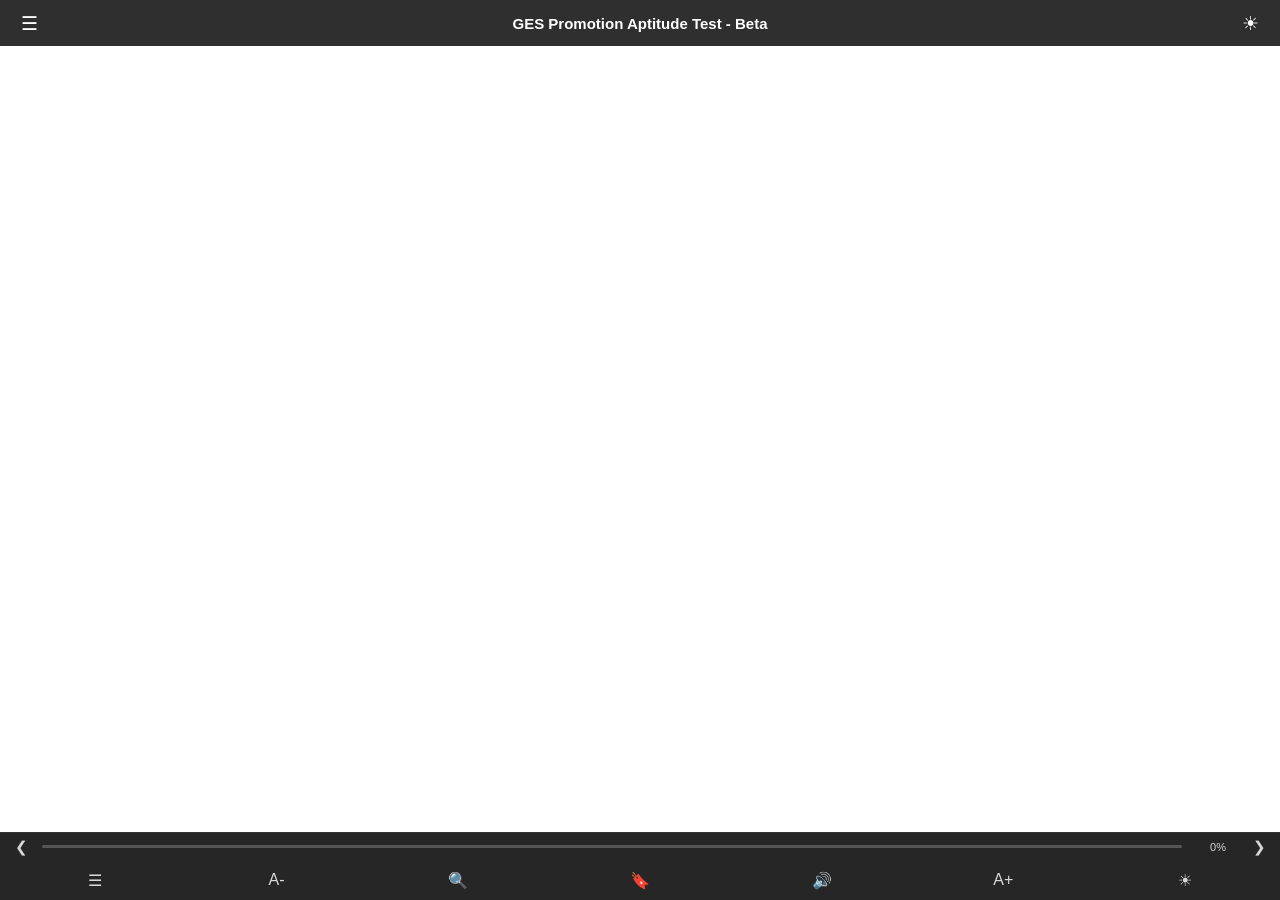
==== index-6.html @ e3caa101 "Add files via upload" ====
<!DOCTYPE html>
<html lang="en">
<head>

  <meta charset="UTF-8" />

  <meta
    name="viewport"
    content="width=device-width, initial-scale=1.0"
  />

  <title>
    GES Promotion Aptitude Test - Beta
  </title>

  <link
    rel="stylesheet"
    href="./style.css"
  />

  <!-- Android -->
  <link rel="manifest"
    href="./manifest-beta.json"
  />
  
  <meta 
    name="theme-color"
    content="#111111"
  >

  <!-- iPhone -->
  <link rel="apple-touch-icon"
    href="icon-beta-192.png"
  >

  <meta
    name="apple-mobile-web-app-capable"
    content="yes"
  >

  <meta
    name="apple-mobile-web-app-status-bar-style"
    content="black-translucent"
  >

</head>

<body>

<div class="app">

  <header>

    <button
      id="menuBtn"
      class="iconBtn"
      aria-label="Open Menu"
    >
      ☰
    </button>

    <h1 class="title">
      GES Promotion Aptitude Test - Beta
    </h1>

    <button
      id="themeBtn"
      class="iconBtn"
      aria-label="Toggle Theme"
    >
      ☀
    </button>

  </header>

  <aside
    id="sidebar"
    class="sidebar"
  >

    <!-- Tab Buttons -->
    <div class="sidebarTabs">
      <button class="sidebarTab active" data-tab="toc">Contents</button>
      <button class="sidebarTab" data-tab="bookmarks">Bookmarks</button>
    </div>

    <!-- Contents Panel -->
    <div id="tocPanel" class="tabPanel active">
      <div id="toc" class="tocContainer"></div>
    </div>

    <!-- Bookmarks Panel -->
    <div id="bookmarksPanel" class="tabPanel">
      <div id="bookmarksList"></div>
    </div>


  <!-- About --> 
  <div class="aboutSection">

  <img
    src="icon-beta-192.png"
    alt="GES Pasco Icon"
    class="aboutIcon"
  >

  <div class="aboutText">

    <strong>
      GES Promotion Test Pasco
    </strong>

    <br>

    2025 Edition

    <br>

    Developed by Abdul-Latif Ahmed [AlatiphA]

  </div>

</div>
  
  </aside>

  <main>

  <div id="viewer"></div>  
    
  <div id="readingInfo"></div>
    
  <div id="navOverlay">

    <div
      id="leftZone"
      class="navZone"
    ></div>

    <div
      id="centerZone"
      class="navZone"
    ></div>

    <div
      id="rightZone"
      class="navZone"></div>

  </div>

  </main>

  <footer>
  

  <div class="topFooter">

    <button
      id="prevPage"
      class="navBtn"
    >
      ❮
    </button>

    <div class="progressBar">

      <div
        id="progressFill"
        class="progressFill"
      ></div>

    </div>

    <span id="progressText">
      0%
    </span>

    <button
      id="nextPage"
      class="navBtn"
    >
      ❯
    </button>

  </div>
    

  <div class="bottomFooter">

    <button
      id="bottomMenuBtn"
      class="bottomBtn"
      aria-label="Chapters"
    >
      ☰
    </button>

    <button
      id="bottomDecreaseFont"
      class="bottomBtn"
      aria-label="Smaller Font"
    >
      A-
    </button>

    <button
      id="searchBtn"
      class="bottomBtn"
      aria-label="Search"
    >
      🔍
    </button>




    <button
      id="bookmarkBtn"
      class="bottomBtn"
    >
     🔖
    </button>


    

    <button
      id="ttsBtn"
      class="bottomBtn"
      aria-label="Read Aloud"
      title="Read Aloud"
    >
      🔊
    </button>

    <button
      id="bottomIncreaseFont"
      class="bottomBtn"
      aria-label="Larger Font"
    >
      A+
    </button>

    <button
      id="bottomThemeBtn"
      class="bottomBtn"
      aria-label="Theme"
    >
      ☀
    </button>

  </div>

</footer>

<div id="searchModal">

  <div class="searchBox">

    <input
      type="text"
      id="searchInput"
      placeholder="Search book..."
    />

    <button id="closeSearch">
      ✕
    </button>

  </div>

  <div id="searchResults"></div>

  </div>

</div>

<script src="https://cdn.jsdelivr.net/npm/jszip@3.10.1/dist/jszip.min.js"></script>

<script src="https://cdn.jsdelivr.net/npm/epubjs/dist/epub.min.js"></script>

<script src="./app.js"></script>

</body>
</html>
---- style.css ----
* {
  margin: 0;
  padding: 0;
  box-sizing: border-box;
}

html,
body {
  width: 100%;
  height: 100%;

  overflow: hidden;

  font-family: Arial, sans-serif;
}

body {
  background: #f5f5f5;
  color: #111;
}

body.dark {
  background: #111;
  color: #fff;
}

.app {
  position: relative;

  width: 100%;
  height: 100dvh;

  overflow: hidden;
}

/* =========================
   HEADER
========================= */

header {
  position: fixed;

  top: 0;
  left: 0;
  right: 0;

  height: 46px;

  background: rgba(30,30,30,0.92);

  display: flex;
  align-items: center;
  justify-content: space-between;

  padding: 0 10px;

  z-index: 9999;

  backdrop-filter: blur(8px);

  transition:
    transform 0.25s ease,
    opacity 0.25s ease;
}

.title {
  color: white;

  font-size: 15px;

  font-weight: 600;

  white-space: nowrap;

  overflow: hidden;

  text-overflow: ellipsis;

  margin: 0 8px;
}

.iconBtn {
  width: 38px;
  height: 38px;

  border: none;

  background: transparent;

  color: white;

  font-size: 19px;

  cursor: pointer;

  display: flex;
  align-items: center;
  justify-content: center;

  border-radius: 8px;

  transition:
    background 0.2s ease,
    transform 0.15s ease;
}

/* =========================
   MAIN VIEWER
========================= */

main {
  position: absolute;

  inset: 0;

  overflow: hidden;
}

#viewer {
  width: 100%;
  height: 100%;

  overflow: hidden;

  background: white;
}

body.dark #viewer {
  background: #111;
}

#viewer iframe {
  width: 100% !important;
  height: 100% !important;

  border: none !important;
}

/* =========================
   FOOTER
========================= */

footer {
  position: fixed;

  left: 0;
  right: 0;
  bottom: 0;

  height: 68px;

  background: rgba(30,30,30,0.96);

  display: flex;
  flex-direction: column;

  z-index: 9999;

  backdrop-filter: blur(8px);

  border-top: 1px solid #333;

  transition:
    transform 0.25s ease,
    opacity 0.25s ease;
}

.topFooter {
  height: 28px;

  display: flex;
  align-items: center;
  justify-content: space-between;

  padding: 0 8px;
}

.bottomFooter {
  height: 40px;

  display: flex;
  align-items: center;
  justify-content: space-around;

  padding: 0 4px;
}

.navBtn {
  width: 26px;
  height: 26px;

  border: none;

  background: transparent;

  color: #d8d8d8;

  font-size: 15px;

  cursor: pointer;

  display: flex;
  align-items: center;
  justify-content: center;

  border-radius: 6px;

  transition:
    background 0.2s ease,
    transform 0.15s ease;
}

#progressText {
  color: #d8d8d8;

  font-size: 11px;

  margin: 0 8px;

  min-width: 40px;

  text-align: center;
}

.progressBar {
  flex: 1;

  height: 3px;

  background: #555;

  border-radius: 999px;

  overflow: hidden;

  margin: 0 8px;
}

.progressFill {
  height: 100%;

  width: 0%;

  background: #4aa3ff;
}

.bottomBtn {
  width: 30px;
  height: 30px;

  border: none;

  background: transparent;

  color: #d8d8d8;

  font-size: 16px;

  cursor: pointer;

  display: flex;
  align-items: center;
  justify-content: center;

  border-radius: 8px;

  transition:
    background 0.2s ease,
    transform 0.15s ease;
}

/* =========================
   BUTTON EFFECTS
========================= */

.iconBtn:hover,
.bottomBtn:hover,
.navBtn:hover {
  background: rgba(255,255,255,0.06);
}

.iconBtn:active,
.bottomBtn:active,
.navBtn:active {
  transform: scale(0.94);
}

/* =========================
   SIDEBAR
========================= */

.sidebar {

  position: fixed;

  top: 56px;
  left: -300px;

  width: 300px;

  height: calc(100dvh - 56px);

  background: white;

  transition: left 0.3s ease;

  z-index: 10000;

  padding: 15px;

  display: flex;

  flex-direction: column;

}

.sidebar.active {
  left: 0;
}

body.dark .sidebar {
  background: #1e1e1e;
  color: white;
}

.tocContainer {
  flex: 1;
  overflow-y: auto;
  min-height: 0;
}

.aboutSection {
  display: flex;
  align-items: center;
  justify-content: center;
  flex-direction: column;
  text-align: center;
  padding: 12px;
  gap: 6px;
}

.aboutIcon {
  width: 40px;
  height: 40px;
  border-radius: 8px;
}

.aboutText {
  font-size: 10px;
  line-height: 1.6;
  color: inherit;
  opacity: 0.7;
}

.aboutText strong {
  font-size: 11px;
}


/* =========================
   TOC
========================= */

#toc a {
  display: block;

  padding: 12px 10px;

  color: inherit;

  text-decoration: none;

  border-bottom: 1px solid #ccc;

  font-size: 14px;
}

#toc a:hover {
  background: rgba(0,0,0,0.05);
}

body.dark #toc a:hover {
  background: rgba(255,255,255,0.05);
}

/* =========================
   AUTO HIDE
========================= */

.hideControls {
  opacity: 0 !important;

  pointer-events: none !important;
}

header.hideControls {
  transform: translateY(-100%);
}

footer.hideControls {
  transform: translateY(100%);
}

/* =========================
   NAVIGATION OVERLAY
========================= */

#navOverlay {
  position: absolute;

  inset: 0;

  display: flex;

  z-index: 5000;
}

.navZone {
  height: 100%;
}

#leftZone {
  width: 30%;
}

#centerZone {
  width: 40%;
}

#rightZone {
  width: 30%;
}

button {
  touch-action: manipulation;
}

/* =========================
   SEARCH MODAL
========================= */

#searchModal {
  position: fixed;

  inset: 0;

  background: rgba(0,0,0,0.6);

  z-index: 20000;

  display: none;

  flex-direction: column;

  padding: 20px;
}

#searchModal.active {
  display: flex;
}

.searchBox {
  display: flex;

  gap: 10px;

  margin-bottom: 15px;
}

#searchInput {
  flex: 1;

  height: 42px;

  border: none;

  border-radius: 10px;

  padding: 0 14px;

  font-size: 15px;
}

#closeSearch {
  width: 42px;

  border: none;

  border-radius: 10px;

  font-size: 16px;

  cursor: pointer;
}

#searchResults {
  flex: 1;

  overflow-y: auto;

  background: white;

  border-radius: 12px;

  padding: 10px;
}

.searchItem {
  padding: 12px;

  border-bottom: 1px solid #ddd;

  cursor: pointer;

  font-size: 14px;
}

.searchItem:hover {
  background: rgba(0,0,0,0.05);
}

body.dark #searchResults {
  background: #1e1e1e;

  color: white;
}

body.dark .searchItem {
  border-color: #333;
}

.search-highlight {
  pointer-events: none;
}

/* =========================
   MOBILE
========================= */

@media (max-width: 768px) {

  .sidebar {
    width: 85%;
    left: -85%;
  }

  .sidebar.active {
    left: 0;
  }

  .title {
    font-size: 14px;
  }

  .bottomBtn {
    font-size: 16px;
  }


/* =========================
   READING INFO
========================= */

  #readingInfo {
   position: fixed;
   bottom: 10px;
   left: 50%;
   transform: translateX(-50%);
   background: rgba(0,0,0,0.75);
   color: white;
   padding: 2px 8px;
   border-radius: 20px;
   font-size: 10px;
   z-index: 9000;
   pointer-events: none;
   opacity: 0;
   transition: opacity .25s ease;
   text-align: center;
   white-space: nowrap; 
 }

  body.readingMode #readingInfo {

  opacity: 1;

 }


 /* =========================
   TOC ITEMS
========================= */
  
  .tocItem {

  display: flex;

  align-items: center;

  width: 100%;

}

  .tocItem a {

  flex: 1;

  display: block;

}

.tocToggle {

  width: 24px;

  min-width: 24px;

  height: 24px;

  display: flex;

  align-items: center;

  justify-content: center;

  cursor: pointer;

  user-select: none;

}

 .tocChildren {

  display: none !important;

  margin-left: 24px;

 }

.tocChildren.open {

  display: block !important;

 }

  
  
/* =========================
   SIDEBAR TABS
========================= */

.sidebarTabs {
  display: flex;
  border-bottom: 1px solid #ddd;
  margin-bottom: 8px;
  flex-shrink: 0;
}

body.dark .sidebarTabs {
  border-color: #333;
}

.sidebarTab {
  flex: 1;
  padding: 9px 0;
  border: none;
  background: transparent;
  color: inherit;
  font-size: 13px;
  font-weight: 600;
  cursor: pointer;
  opacity: 0.45;
  border-bottom: 2px solid transparent;
  transition: opacity 0.2s ease, border-color 0.2s ease;
}

.sidebarTab.active {
  opacity: 1;
  border-bottom-color: #4aa3ff;
  color: #4aa3ff;
}

/* =========================
   TAB PANELS
========================= */

.tabPanel {
  display: none;
  flex: 1;
  overflow-y: auto;
  min-height: 0;
}

.tabPanel.active {
  display: flex;
  flex-direction: column;
}

/* Bookmarks list */

#bookmarksList {
  flex: 1;
  overflow-y: auto;
}

#bookmarksList a {
  display: block;
  padding: 10px 8px;
  text-decoration: none;
  color: inherit;
  font-size: 13px;
  border-bottom: 1px solid #ccc;
}

body.dark #bookmarksList a {
  border-color: #333;
}

#bookmarksList a:hover {
  background: rgba(0,0,0,0.05);
}

body.dark #bookmarksList a:hover {
  background: rgba(255,255,255,0.05);
}

.noBookmarks {
  padding: 20px 8px;
  font-size: 13px;
  opacity: 0.5;
  text-align: center;
} 

  
}

/* =========================
   BOOKMARK ROWS
========================= */

.bookmarkRow {
  display: flex;
  align-items: center;
  border-bottom: 1px solid #ccc;
}

body.dark .bookmarkRow {
  border-color: #333;
}

.bookmarkLink {
  flex: 1;
  display: block;
  padding: 10px 8px;
  text-decoration: none;
  color: inherit;
  font-size: 13px;
  overflow: hidden;
  text-overflow: ellipsis;
  white-space: nowrap;
}

.bookmarkDelete {
  flex-shrink: 0;
  width: 34px;
  height: 34px;
  border: none;
  background: transparent;
  font-size: 15px;
  cursor: pointer;
  border-radius: 6px;
  opacity: 0.45;
  transition: opacity 0.2s ease, background 0.2s ease;
}

.bookmarkDelete:hover {
  opacity: 1;
  background: rgba(255, 80, 80, 0.12);
}
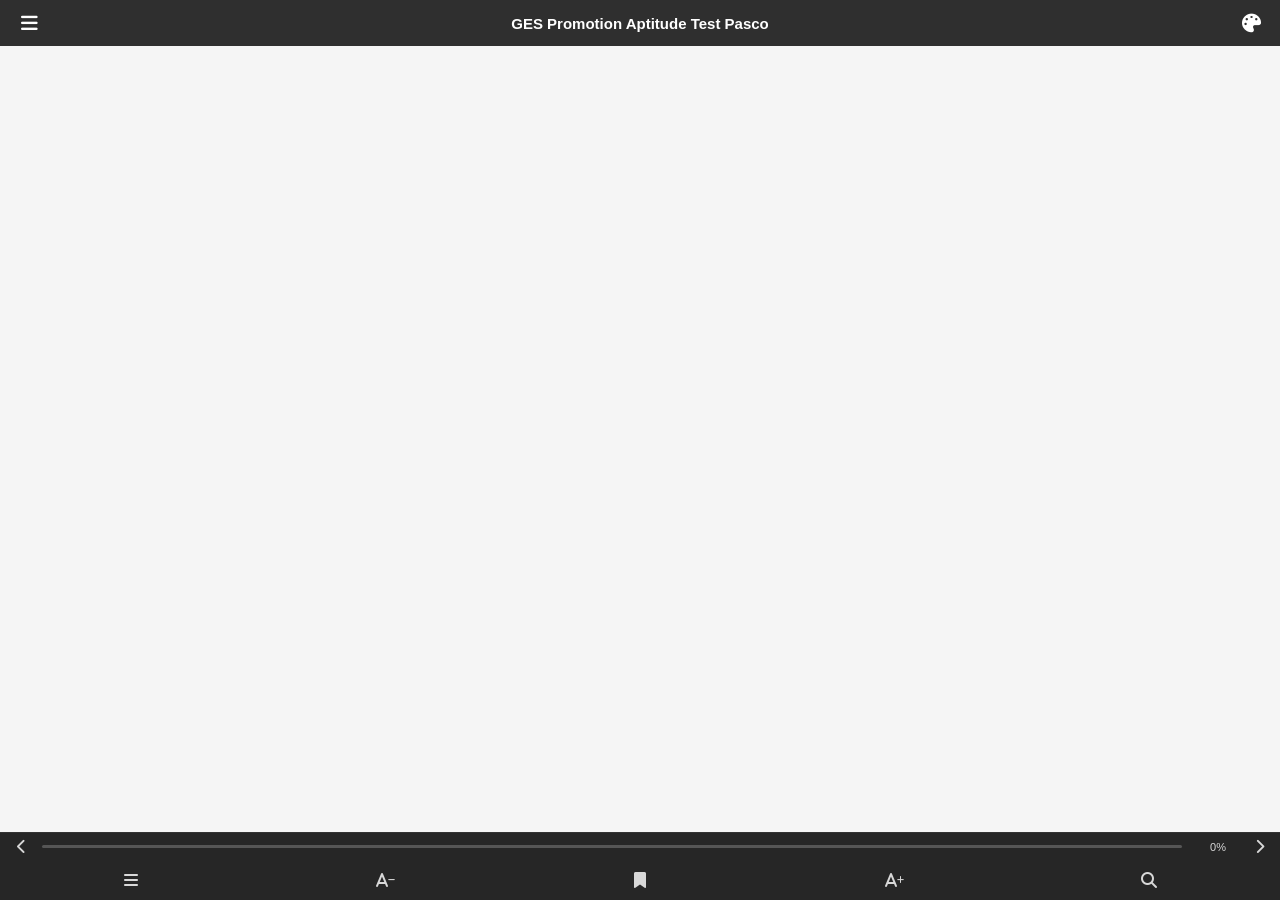
==== commit af12864c: "Add files via upload" ====
--- a/index-6.html
+++ b/index-6.html
@@ -10,12 +10,18 @@
   />
 
   <title>
-    GES Promotion Aptitude Test - Beta
+    GES Promotion Aptitude Test Pasco
   </title>
 
   <link
     rel="stylesheet"
     href="./style.css"
+  />
+
+  <!-- Font Awesome -->
+  <link
+    rel="stylesheet"
+    href="https://cdnjs.cloudflare.com/ajax/libs/font-awesome/6.5.0/css/all.min.css"
   />
 
   <!-- Android -->
@@ -56,19 +62,19 @@
       class="iconBtn"
       aria-label="Open Menu"
     >
-      ☰
+      <i class="fa-solid fa-bars"></i>
     </button>
 
     <h1 class="title">
-      GES Promotion Aptitude Test - Beta
+      GES Promotion Aptitude Test Pasco
     </h1>
 
     <button
       id="themeBtn"
       class="iconBtn"
-      aria-label="Toggle Theme"
-    >
-      ☀
+      aria-label="Change Theme"
+    >
+      <i class="fa-solid fa-palette"></i>
     </button>
 
   </header>
@@ -94,61 +100,84 @@
       <div id="bookmarksList"></div>
     </div>
 
-
-  <!-- About --> 
-  <div class="aboutSection">
-
-  <img
-    src="icon-beta-192.png"
-    alt="GES Pasco Icon"
-    class="aboutIcon"
-  >
-
-  <div class="aboutText">
-
-    <strong>
-      GES Promotion Test Pasco
-    </strong>
-
-    <br>
-
-    2025 Edition
-
-    <br>
-
-    Developed by Abdul-Latif Ahmed [AlatiphA]
-
-  </div>
-
-</div>
+    <!-- MoMo Support Section -->
+    <div class="momoSection">
+
+      <div class="momoTitle">
+        <i class="fa-solid fa-heart"></i> Support AlatiphA
+      </div>
+
+      <p class="momoDesc">
+        This reader is free and developed independently.
+      </p>
+
+      <div class="momoCard">
+
+        <div class="momoCardLeft">
+          <div class="momoNetwork">
+            <i class="fa-solid fa-mobile-screen-button"></i> MTN MoMo
+          </div>
+          <div class="momoNumber" id="momoNumber">0243443688</div>
+          <div class="momoName">Name: Abdul-Latif Ahmed</div>
+        </div>
+
+        <button class="momoCopyBtn" id="momoCopyBtn" onclick="
+          navigator.clipboard.writeText('0243443688').then(function() {
+            var btn = document.getElementById('momoCopyBtn');
+            btn.textContent = 'Copied!';
+            setTimeout(function() { btn.textContent = 'Copy Number'; }, 2000);
+          });
+        ">
+          Copy Number
+        </button>
+
+      </div>
+
+    </div>
+
+    <!-- About --> 
+    <div class="aboutSection">
+
+    <img
+      src="icon-beta-192.png"
+      alt="GES Pasco Icon"
+      class="aboutIcon"
+    >
+
+    <div class="aboutText">
+
+      <strong>
+        GES Promotion Aptitude Test Pasco
+      </strong>
+
+      <br>
+
+      ©️ All Rights Reserved | 2026 Edition · <span id="appVersion">v3.0.0</span>
+
+      <br>
+
+      Developed by Abdul-Latif Ahmed [AlatiphA]
+
+    </div>
+
+  </div>
   
   </aside>
 
   <main>
 
-  <div id="viewer"></div>  
-    
+  <div id="viewer"></div>
+
+  <div id="navOverlay">
+    <div id="leftZone"   class="navZone"></div>
+    <div id="centerZone" class="navZone"></div>
+    <div id="rightZone"  class="navZone"></div>
+  </div>
+
+  </main>
+
+  <!-- Permanent info bar — always visible -->
   <div id="readingInfo"></div>
-    
-  <div id="navOverlay">
-
-    <div
-      id="leftZone"
-      class="navZone"
-    ></div>
-
-    <div
-      id="centerZone"
-      class="navZone"
-    ></div>
-
-    <div
-      id="rightZone"
-      class="navZone"></div>
-
-  </div>
-
-  </main>
 
   <footer>
   
@@ -159,7 +188,7 @@
       id="prevPage"
       class="navBtn"
     >
-      ❮
+      <i class="fa-solid fa-chevron-left"></i>
     </button>
 
     <div class="progressBar">
@@ -179,7 +208,7 @@
       id="nextPage"
       class="navBtn"
     >
-      ❯
+      <i class="fa-solid fa-chevron-right"></i>
     </button>
 
   </div>
@@ -192,7 +221,7 @@
       class="bottomBtn"
       aria-label="Chapters"
     >
-      ☰
+      <i class="fa-solid fa-bars"></i>
     </button>
 
     <button
@@ -200,7 +229,22 @@
       class="bottomBtn"
       aria-label="Smaller Font"
     >
-      A-
+      <i class="fa-solid fa-a"></i><i class="fa-solid fa-minus" style="font-size:8px;vertical-align:middle;"></i>
+    </button>
+
+    <button
+      id="bookmarkBtn"
+      class="bottomBtn"
+    >
+      <i class="fa-solid fa-bookmark"></i>
+    </button>
+
+    <button
+      id="bottomIncreaseFont"
+      class="bottomBtn"
+      aria-label="Larger Font"
+    >
+      <i class="fa-solid fa-a"></i><i class="fa-solid fa-plus" style="font-size:8px;vertical-align:middle;"></i>
     </button>
 
     <button
@@ -208,46 +252,9 @@
       class="bottomBtn"
       aria-label="Search"
     >
-      🔍
-    </button>
-
-
-
-
-    <button
-      id="bookmarkBtn"
-      class="bottomBtn"
-    >
-     🔖
-    </button>
-
-
-    
-
-    <button
-      id="ttsBtn"
-      class="bottomBtn"
-      aria-label="Read Aloud"
-      title="Read Aloud"
-    >
-      🔊
-    </button>
-
-    <button
-      id="bottomIncreaseFont"
-      class="bottomBtn"
-      aria-label="Larger Font"
-    >
-      A+
-    </button>
-
-    <button
-      id="bottomThemeBtn"
-      class="bottomBtn"
-      aria-label="Theme"
-    >
-      ☀
-    </button>
+      <i class="fa-solid fa-magnifying-glass"></i>
+    </button>
+
 
   </div>
 
@@ -264,7 +271,7 @@
     />
 
     <button id="closeSearch">
-      ✕
+      <i class="fa-solid fa-xmark"></i>
     </button>
 
   </div>
@@ -275,11 +282,37 @@
 
 </div>
 
+<!-- Theme Picker Panel -->
+<div id="themePicker" class="themePicker">
+  <div class="themePickerInner">
+    <span class="themePickerLabel">Theme</span>
+    <div class="themeOptions">
+      <button class="themeOption" data-theme="light">
+        <span class="themeSwatchWrap light"><span class="themeSwatch"></span></span>
+        <span>Light</span>
+      </button>
+      <button class="themeOption" data-theme="dark">
+        <span class="themeSwatchWrap dark"><span class="themeSwatch"></span></span>
+        <span>Dark</span>
+      </button>
+      <button class="themeOption" data-theme="sepia">
+        <span class="themeSwatchWrap sepia"><span class="themeSwatch"></span></span>
+        <span>Sepia</span>
+      </button>
+      <button class="themeOption" data-theme="night">
+        <span class="themeSwatchWrap night"><span class="themeSwatch"></span></span>
+        <span>Night</span>
+      </button>
+    </div>
+  </div>
+</div>
+
 <script src="https://cdn.jsdelivr.net/npm/jszip@3.10.1/dist/jszip.min.js"></script>
 
 <script src="https://cdn.jsdelivr.net/npm/epubjs/dist/epub.min.js"></script>
 
 <script src="./app.js"></script>
+<script src="./install.js"></script>
 
 </body>
 </html>
--- a/style.css
+++ b/style.css
@@ -14,14 +14,22 @@
   font-family: Arial, sans-serif;
 }
 
+/* ── THEMES ─────────────────── */
 body {
   background: #f5f5f5;
   color: #111;
 }
-
 body.dark {
-  background: #111;
-  color: #fff;
+  background: #111111;
+  color: #eeeeee;
+}
+body.sepia {
+  background: #f4ede0;
+  color: #2c1a0e;
+}
+body.night {
+  background: #000000;
+  color: #bbbbbb;
 }
 
 .app {
@@ -36,6 +44,10 @@
 /* =========================
    HEADER
 ========================= */
+
+:root {
+  --header-height: 46px;
+}
 
 header {
   position: fixed;
@@ -44,7 +56,7 @@
   left: 0;
   right: 0;
 
-  height: 46px;
+  height: var(--header-height);
 
   background: rgba(30,30,30,0.92);
 
@@ -119,15 +131,12 @@
 #viewer {
   width: 100%;
   height: 100%;
-
   overflow: hidden;
-
-  background: white;
-}
-
-body.dark #viewer {
-  background: #111;
-}
+  background: #f5f5f5;
+}
+body.dark #viewer   { background: #111111; }
+body.sepia #viewer  { background: #f4ede0; }
+body.night #viewer  { background: #000000; }
 
 #viewer iframe {
   width: 100% !important;
@@ -293,13 +302,12 @@
 
   position: fixed;
 
-  top: 56px;
+  top: var(--header-height);
+  height: calc(100dvh - var(--header-height));
   left: -300px;
 
   width: 300px;
 
-  height: calc(100dvh - 56px);
-
   background: white;
 
   transition: left 0.3s ease;
@@ -311,6 +319,8 @@
   display: flex;
 
   flex-direction: column;
+
+  overflow: hidden;
 
 }
 
@@ -318,10 +328,9 @@
   left: 0;
 }
 
-body.dark .sidebar {
-  background: #1e1e1e;
-  color: white;
-}
+body.dark  .sidebar { background: #1e1e1e; color: #eeeeee; }
+body.sepia .sidebar { background: #ede3d0; color: #2c1a0e; }
+body.night .sidebar { background: #0a0a0a; color: #bbbbbb; }
 
 .tocContainer {
   flex: 1;
@@ -407,28 +416,26 @@
 
 #navOverlay {
   position: absolute;
-
   inset: 0;
-
-  display: flex;
-
+  display: flex;
   z-index: 5000;
+  pointer-events: none;
+  user-select: none;
+  -webkit-user-select: none;
 }
 
 .navZone {
   height: 100%;
-}
-
-#leftZone {
-  width: 30%;
-}
-
-#centerZone {
-  width: 40%;
-}
-
-#rightZone {
-  width: 30%;
+  pointer-events: none;
+}
+
+#leftZone   { width: 30%; }
+#centerZone { width: 40%; }
+#rightZone  { width: 30%; }
+
+/* Desktop mouse only — zones active */
+@media (pointer: fine) {
+  .navZone { pointer-events: all; cursor: pointer; }
 }
 
 button {
@@ -537,113 +544,83 @@
    MOBILE
 ========================= */
 
-@media (max-width: 768px) {
-
-  .sidebar {
-    width: 85%;
-    left: -85%;
-  }
-
-  .sidebar.active {
-    left: 0;
-  }
-
-  .title {
-    font-size: 14px;
-  }
-
-  .bottomBtn {
-    font-size: 16px;
-  }
-
-
 /* =========================
    READING INFO
 ========================= */
 
-  #readingInfo {
-   position: fixed;
-   bottom: 10px;
-   left: 50%;
-   transform: translateX(-50%);
-   background: rgba(0,0,0,0.75);
-   color: white;
-   padding: 2px 8px;
-   border-radius: 20px;
-   font-size: 10px;
-   z-index: 9000;
-   pointer-events: none;
-   opacity: 0;
-   transition: opacity .25s ease;
-   text-align: center;
-   white-space: nowrap; 
- }
-
-  body.readingMode #readingInfo {
-
+/* =========================
+   PERMANENT INFO BAR
+   Always visible, footer overlays it
+========================= */
+
+#readingInfo {
+  position: fixed;
+  bottom: env(safe-area-inset-bottom, 12px);
+  left: 0;
+  right: 0;
+  height: 22px;
+  background: transparent;
+  color: rgba(120, 120, 120, 0.6);
+  font-size: 11px;
+  display: flex;
+  align-items: center;
+  justify-content: center;
+  padding: 0 16px;
+  z-index: 50;
+  pointer-events: none;
+  letter-spacing: 0.03em;
+  white-space: nowrap;
+  overflow: hidden;
+  text-overflow: ellipsis;
+  opacity: 0;
+  transition: opacity 0.3s ease;
+}
+
+/* Show only when controls are hidden */
+body.readingMode #readingInfo {
   opacity: 1;
-
- }
-
-
- /* =========================
+}
+
+/* Theme colours */
+body.dark  #readingInfo { color: rgba(255,255,255,0.3); }
+body.night #readingInfo { color: rgba(255,255,255,0.25); }
+body.sepia #readingInfo { color: rgba(100, 60, 20, 0.5); }
+
+/* =========================
    TOC ITEMS
 ========================= */
-  
-  .tocItem {
-
-  display: flex;
-
-  align-items: center;
-
+
+.tocItem {
+  display: flex;
+  align-items: center;
   width: 100%;
-
-}
-
-  .tocItem a {
-
+}
+
+.tocItem a {
   flex: 1;
-
   display: block;
-
 }
 
 .tocToggle {
-
   width: 24px;
-
   min-width: 24px;
-
   height: 24px;
-
-  display: flex;
-
-  align-items: center;
-
+  display: flex;
+  align-items: center;
   justify-content: center;
-
   cursor: pointer;
-
   user-select: none;
-
-}
-
- .tocChildren {
-
-  display: none !important;
-
+}
+
+.tocChildren {
+  display: none;
   margin-left: 24px;
-
- }
+}
 
 .tocChildren.open {
-
-  display: block !important;
-
- }
-
-  
-  
+  display: block;
+}
+
 /* =========================
    SIDEBAR TABS
 ========================= */
@@ -695,8 +672,6 @@
   flex-direction: column;
 }
 
-/* Bookmarks list */
-
 #bookmarksList {
   flex: 1;
   overflow-y: auto;
@@ -711,26 +686,40 @@
   border-bottom: 1px solid #ccc;
 }
 
-body.dark #bookmarksList a {
-  border-color: #333;
-}
-
-#bookmarksList a:hover {
-  background: rgba(0,0,0,0.05);
-}
-
-body.dark #bookmarksList a:hover {
-  background: rgba(255,255,255,0.05);
-}
+body.dark #bookmarksList a { border-color: #333; }
+#bookmarksList a:hover { background: rgba(0,0,0,0.05); }
+body.dark #bookmarksList a:hover { background: rgba(255,255,255,0.05); }
 
 .noBookmarks {
   padding: 20px 8px;
   font-size: 13px;
   opacity: 0.5;
   text-align: center;
-} 
-
-  
+}
+
+/* =========================
+   MOBILE ONLY
+========================= */
+
+@media (max-width: 768px) {
+
+  .sidebar {
+    width: 85%;
+    left: -85%;
+  }
+
+  .sidebar.active {
+    left: 0;
+  }
+
+  .title {
+    font-size: 14px;
+  }
+
+  .bottomBtn {
+    font-size: 16px;
+  }
+
 }
 
 /* =========================
@@ -776,3 +765,101 @@
   opacity: 1;
   background: rgba(255, 80, 80, 0.12);
 }
+
+
+/* =========================
+   THEME PICKER PANEL
+========================= */
+
+.themePicker {
+  position: fixed;
+  bottom: 78px;
+  left: 50%;
+  transform: translateX(-50%) translateY(12px);
+  z-index: 19999;
+  opacity: 0;
+  pointer-events: none;
+  transition: opacity 0.2s ease, transform 0.2s ease;
+}
+
+.themePicker.open {
+  opacity: 1;
+  pointer-events: all;
+  transform: translateX(-50%) translateY(0);
+}
+
+.themePickerInner {
+  background: rgba(30,30,30,0.97);
+  border: 1px solid #444;
+  border-radius: 10px;
+  padding: 8px 10px;
+  box-shadow: 0 6px 20px rgba(0,0,0,0.5);
+  backdrop-filter: blur(10px);
+}
+
+.themePickerLabel {
+  display: block;
+  text-align: center;
+  font-size: 10px;
+  text-transform: uppercase;
+  letter-spacing: 0.08em;
+  color: #777;
+  margin-bottom: 8px;
+}
+
+.themeOptions {
+  display: flex;
+  gap: 6px;
+  justify-content: center;
+}
+
+.themeOption {
+  display: flex;
+  flex-direction: column;
+  align-items: center;
+  gap: 4px;
+  background: none;
+  border: none;
+  cursor: pointer;
+  color: #bbb;
+  font-size: 10px;
+  padding: 4px 6px;
+  border-radius: 6px;
+  transition: background 0.15s ease;
+  min-width: 40px;
+}
+
+.themeOption:hover {
+  background: rgba(255,255,255,0.07);
+}
+
+.themeOption.active {
+  color: #4aa3ff;
+}
+
+.themeSwatchWrap {
+  width: 26px;
+  height: 26px;
+  border-radius: 50%;
+  padding: 2px;
+  border: 2px solid transparent;
+  transition: border-color 0.15s ease;
+}
+
+.themeOption.active .themeSwatchWrap {
+  border-color: #4aa3ff;
+}
+
+.themeSwatch {
+  display: block;
+  width: 100%;
+  height: 100%;
+  border-radius: 50%;
+}
+
+/* Swatch colors */
+.themeSwatchWrap.light .themeSwatch { background: #f5f5f5; border: 1px solid #ccc; }
+.themeSwatchWrap.dark  .themeSwatch { background: #111111; }
+.themeSwatchWrap.sepia .themeSwatch { background: #f4ede0; border: 1px solid #c8b89a; }
+.themeSwatchWrap.night .themeSwatch { background: #000000; border: 1px solid #333; }
+
